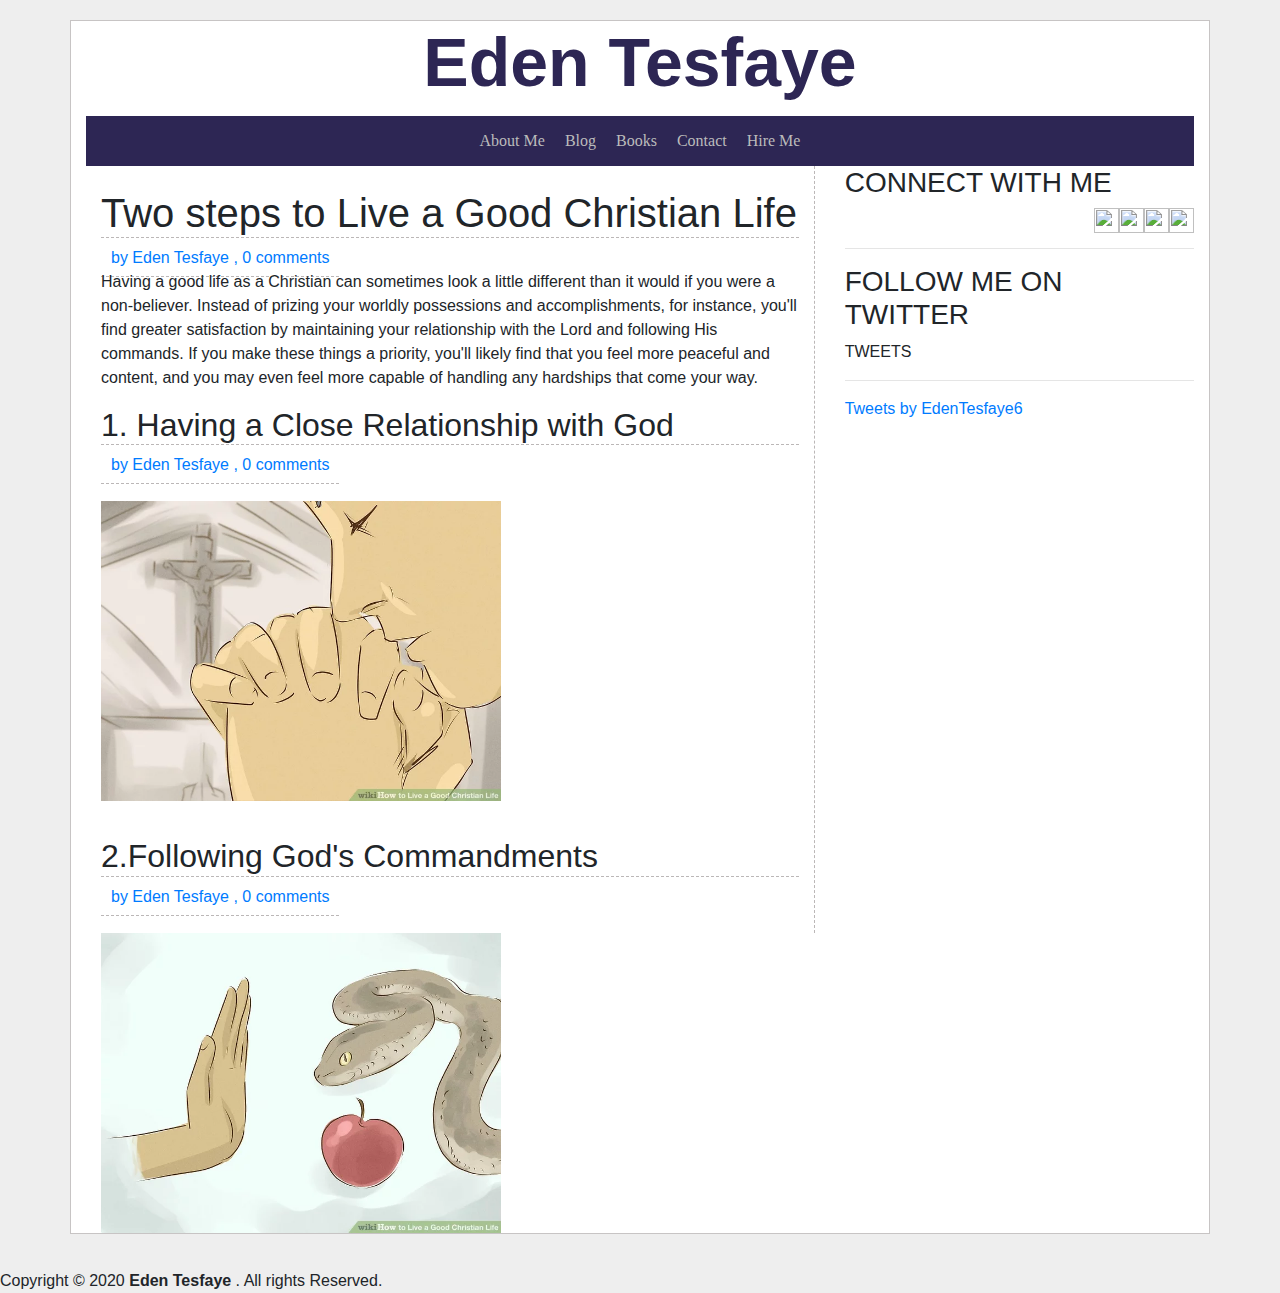
==== blog.html @ 2180d8b4 "done the footer" ====
<!DOCTYPE html>
<html>

<head>
  <title>Blog | Eden Tesfaye|page-2</title>
  <link rel="icon" href="img\2.png">
  <meta charset="utf-8">
  <meta name="viewport" content="width=device-width, initial-scale=1">
  <link rel="stylesheet" type="text/css" href="./css/style.css">
  <link rel="stylesheet" href="https://cdn.jsdelivr.net/npm/bootstrap@4.5.3/dist/css/bootstrap.min.css">
</head>

<body bgcolor="#EEEEEE">



  <div class="container cont">
    <h1><a class="name" href="index.html">Eden Tesfaye</a></h1>
    <!--   <header class="header"> -->
    <nav class="navbar navbar-dark navbar-expand-md d-flex justify-content-center w-100">


      <ul class="nav d-flex justify-content-center">
        <li class="nav-item active">
          <a class="nav-link" href="index.html">About Me <span class="sr-only">(current)</span></a>
        </li>
        <li class="nav-item">
          <a class="nav-link" href="blog.html">Blog</a>
        </li>
        <li class="nav-item">
          <a class="nav-link" href="books.html">Books</a>
        </li>
        <li class="nav-item">
          <a class="nav-link " href="contact.html">Contact</a>
        </li>
        <li class="nav-item">
          <a class="nav-link " href="hireMe.html">Hire Me</a>
        </li>

      </ul>

    </nav>
    <!-- </header>  -->

    <div class="row">
      <div class="col-md-8" id="leftside">



        <div class="col col-sm order-sm-first col-md vertical-bord">


          <br>
          <h2 style="line-height: 47px; font-size: 40px;" class="row-12 row-sm-4 horizontal-bord">Two steps to
            Live a Good Christian Life</h2>
          <a class="row-12 row-sm-4 horizontal-bord" href="contact.html" style="padding: 10px;"> by Eden
            Tesfaye , 0 comments</a>
          <p>Having a good life as a Christian can sometimes look a little different than it would if you were
            a non-believer. Instead of prizing your worldly possessions and accomplishments, for instance,
            you'll find greater satisfaction by maintaining your relationship with the Lord and following
            His commands. If you make these things a priority, you'll likely find that you feel more
            peaceful and content, and you may even feel more capable of handling any hardships that come
            your way.</p>
          <h2 class="row-12 row-sm-4 horizontal-bord">1. Having a Close Relationship with God</h2>
          <a class="row-12 row-sm-4 horizontal-bord" href="contact.html" style="padding: 10px;"> by Eden
            Tesfaye , 0 comments</a><br><br>
          <img src="img/12.jpg" width="400px" style="float: left;">

          <br><br><br><br><br><br><br><br><br><br><br><br><br><br>
          <h2 class="row-12 row-sm-4 horizontal-bord">2.Following God's Commandments</h2>
          <a class="row-12 row-sm-4 horizontal-bord " href="contact.html" style="padding: 10px;"> by Eden
            Tesfaye , 0 comments</a><br><br>
          <img src="img/11.jpg" width="400" style="float: left;">
        </div>
      </div>
      <div class="col-md-4" id="rightside">




        <h3>CONNECT WITH ME</h3>
        <a href="https://www.facebook.com/eden.tesfaye.9237" target="_black"> <img src="img/4.png" height="25"
            width="25"></a>
        <a href="https://twitter.com/EdenTesfaye6" target="_black"><img src="img/6.jpg" height="25" width="25"></a>
        <a href="http://www.instagram.com/edentesfaye1" target="_black"><img src="img/5.jpg" height="25" width="25"></a>
        <a href="https://mail.google.com/mail/u/0/#inbox" target="_black"><img src="img/7.jpg" height="25"
            width="25"></a>
        <br>

        <hr>

        <h3>FOLLOW ME ON TWITTER</h3>


        TWEETS

        <hr>




        <a class="twitter-timeline" href="https://twitter.com/EdenTesfaye6?ref_src=twsrc%5Etfw">Tweets by
          EdenTesfaye6</a>
        <script async src="https://platform.twitter.com/widgets.js" charset="utf-8"></script>






       
      </div>
    </div>
  </div>
</body>
<footer> Copyright © 2020 <a href="index.html" style="text-decoration: none; color: #0e082b;"></a>
  <b>Eden Tesfaye</b></a> . All rights Reserved.</footer>




</html>
---- css/style.css ----
body {

    background-color: #eee !important;}
.container{background-color: white;
        padding-top: 25px !important;
    margin-top: 20px;
    margin-bottom:35px ;
        border-style: solid;
        border-width: thin;
        border-color: rgb(199, 196, 196);
    }
     
     
.navbar{
    height: 50px;

margin-top: 20px;
background-color: #2d2654;
;

}
.nav a{
    color: #BBBBBB;
    font-size:16px;
    padding: 10px;
    font-family: DroidSans ;
    text-decoration: none;
  
text-align: center;}

    .nav a:visited {
        color:#BBBBBB ;
    }
    .nav a:hover {
        color:#ededed ;
        text-decoration: none;
    }
    .nav a:active {
        color:white ;
    }
    .nav li {
        display: inline-block;}

 img {
     float: right;
          }
         
.vertical-bord{
    border-right: 0.5px dashed #fffff0;
    border-color: rgb(187, 183, 183);
}


 
.horizontal-bord{
    border-bottom: 0.5px dashed #fffff0;
    border-color: rgb(187, 183, 183);
}
.name{ 
    margin-bottom:-20px!important;
       font-size: 36px;
       font-size: 1.7em;
       color: #2d2654;
       text-align: center;
       line-height: 32px;
       font-weight: bolder;}
       h1{
  
        text-align: center;
      text-decoration: none;
    }
    .container h1 a:hover{
        text-decoration: none;
        color: #2d2654;
    }
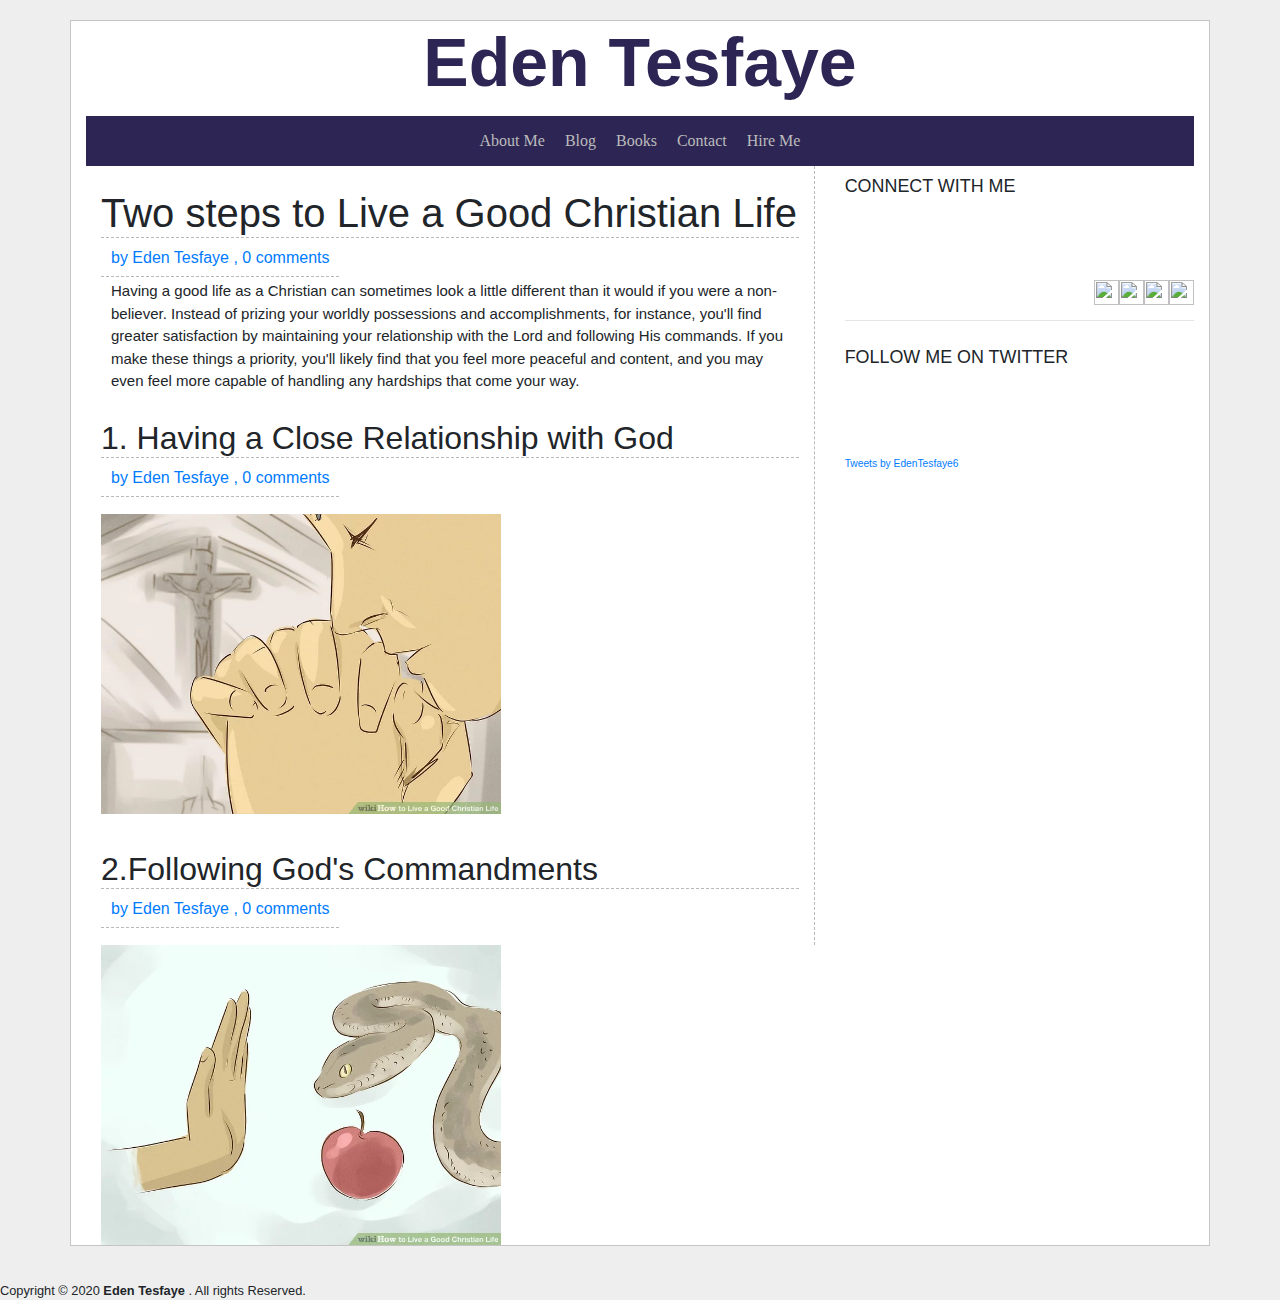
==== commit 7a79b1f2: "editted the left column" ====
--- a/blog.html
+++ b/blog.html
@@ -77,8 +77,9 @@
 
 
 
+        <h3><small><small>CONNECT WITH ME<small></small></h3><br><br><br>
 
-        <h3>CONNECT WITH ME</h3>
+       
         <a href="https://www.facebook.com/eden.tesfaye.9237" target="_black"> <img src="img/4.png" height="25"
             width="25"></a>
         <a href="https://twitter.com/EdenTesfaye6" target="_black"><img src="img/6.jpg" height="25" width="25"></a>
@@ -88,13 +89,13 @@
         <br>
 
         <hr>
-
-        <h3>FOLLOW ME ON TWITTER</h3>
+        <h3><small><small>FOLLOW ME ON TWITTER</small></small></h3><br><br><br>
 
 
-        TWEETS
 
-        <hr>
+  
+
+        
 
 
 
--- a/css/style.css
+++ b/css/style.css
@@ -72,4 +72,20 @@
     .container h1 a:hover{
         text-decoration: none;
         color: #2d2654;
+    }
+    p {
+        display: block;
+        margin-block-start: 1em;
+        margin-block-end: 1em;
+        margin-inline-start: 0px;
+        margin-inline-end: 0px;
+      
+        letter-spacing: 0.00em;
+        text-transform: none;
+        font-size: 15px;
+      
+        font-style: normal;
+        text-decoration: none;
+        padding: 10px
+        
     }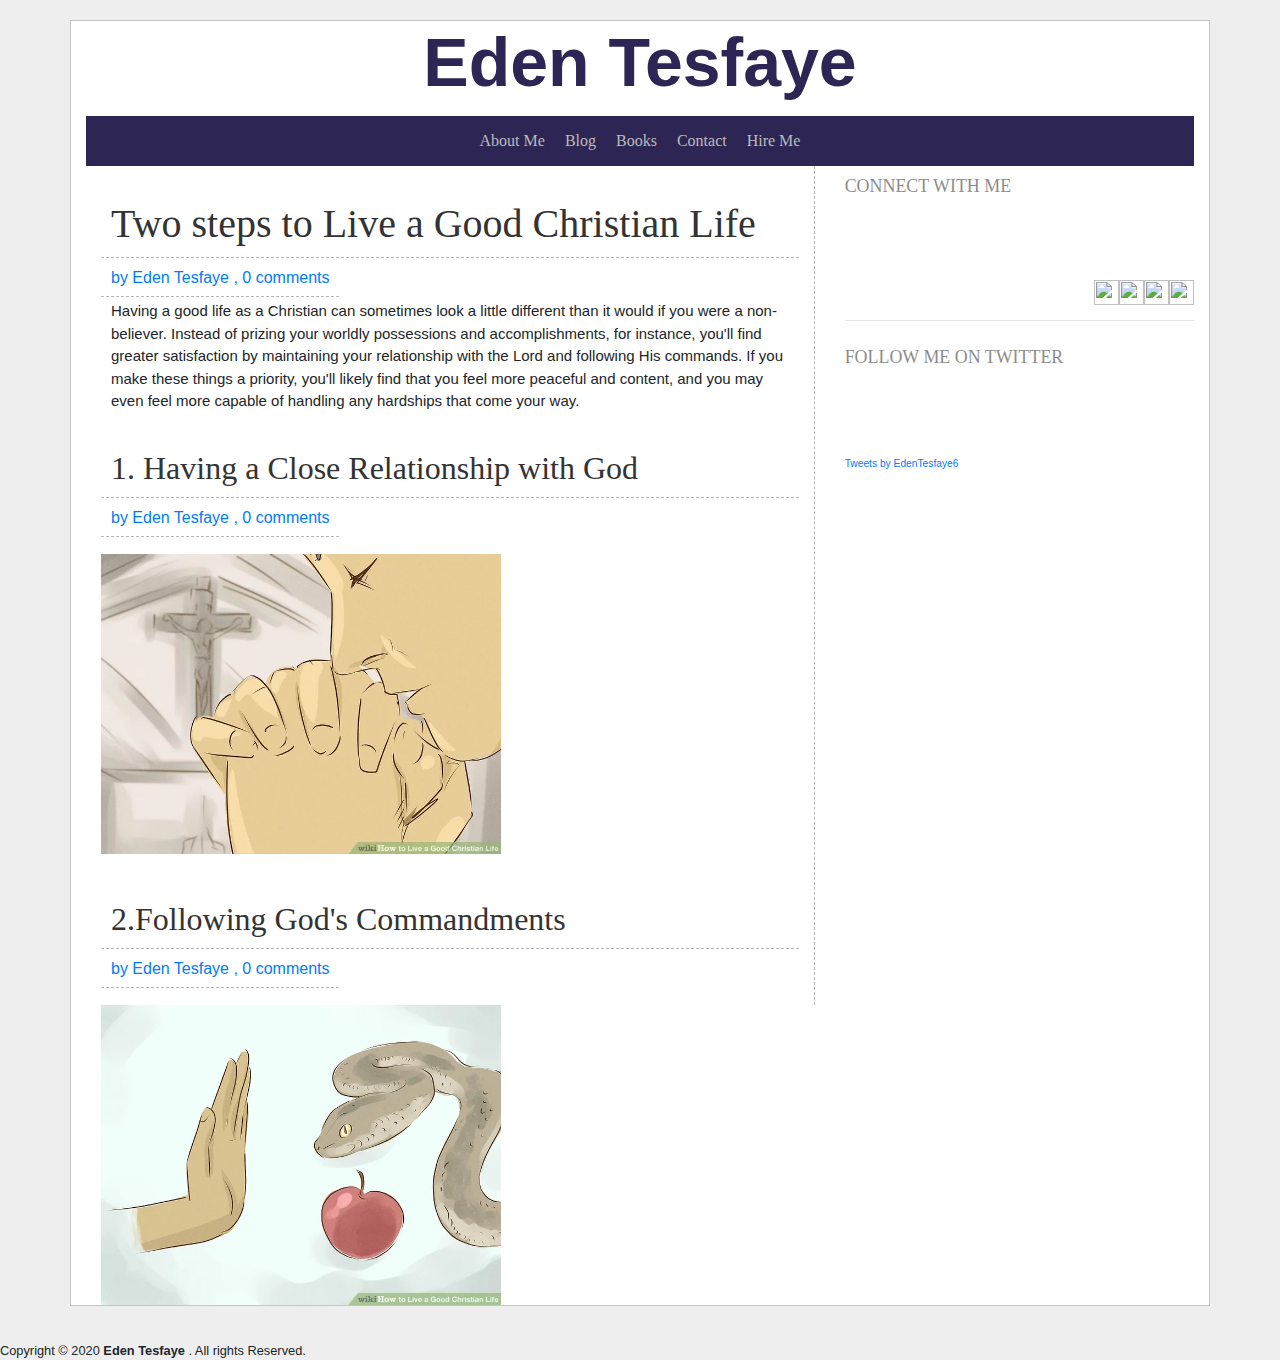
==== commit de140742: "over all editing and change the image" ====
--- a/blog.html
+++ b/blog.html
@@ -10,7 +10,7 @@
   <link rel="stylesheet" href="https://cdn.jsdelivr.net/npm/bootstrap@4.5.3/dist/css/bootstrap.min.css">
 </head>
 
-<body bgcolor="#EEEEEE">
+<body >
 
 
 
--- a/css/style.css
+++ b/css/style.css
@@ -64,11 +64,27 @@
        text-align: center;
        line-height: 32px;
        font-weight: bolder;}
-       h1{
+ h1{
   
         text-align: center;
       text-decoration: none;
     }
+ h2{
+        color: #333333;
+    
+        line-height: 42px;
+        font-weight: normal;
+        font-family: DroidSerif;
+        margin: 0;
+        padding: 10px;
+    }
+    h3{color: #8C8C8C;
+       
+       
+        font-family: DroidSerif;
+        margin: 0px 0px 22px;
+       font-weight: lighter;
+    }   
     .container h1 a:hover{
         text-decoration: none;
         color: #2d2654;
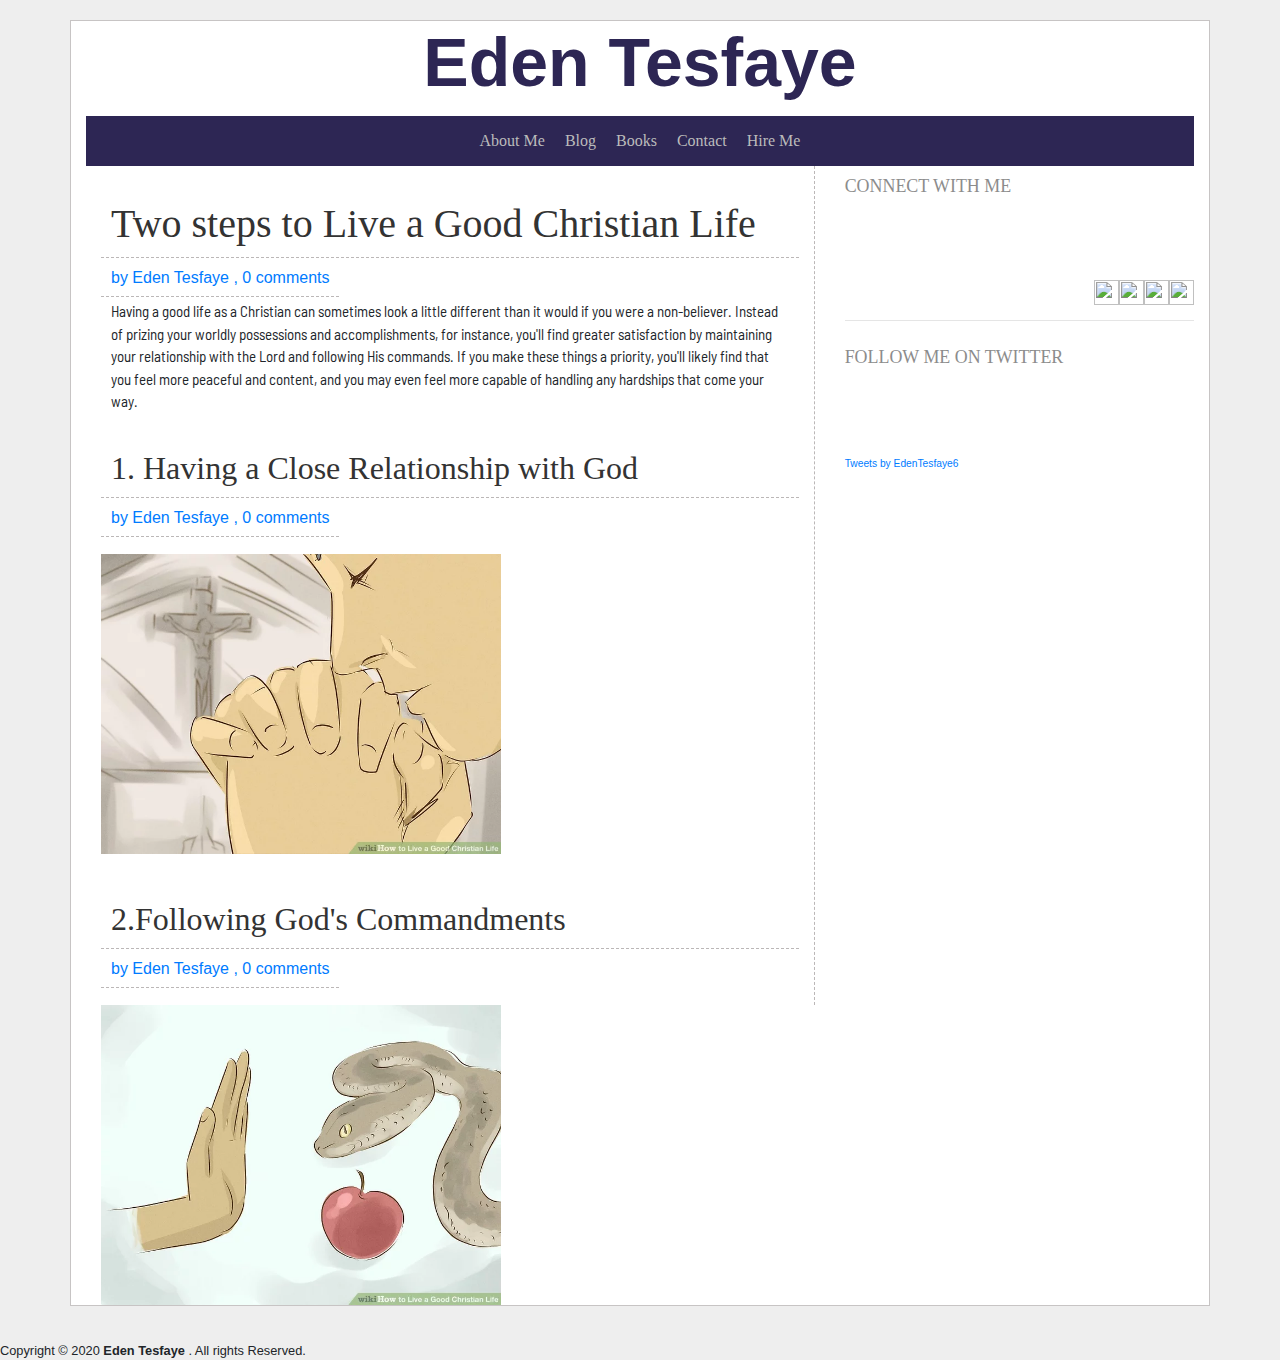
==== commit eb8332dc: "added google font and editted minor faluts" ====
--- a/blog.html
+++ b/blog.html
@@ -6,8 +6,10 @@
   <link rel="icon" href="img\2.png">
   <meta charset="utf-8">
   <meta name="viewport" content="width=device-width, initial-scale=1">
-  <link rel="stylesheet" type="text/css" href="./css/style.css">
+  <link rel="stylesheet" type="text/css" href="./asset/css/style.css">
   <link rel="stylesheet" href="https://cdn.jsdelivr.net/npm/bootstrap@4.5.3/dist/css/bootstrap.min.css">
+  <link rel="preconnect" href="https://fonts.gstatic.com">
+  <link href="https://fonts.googleapis.com/css2?family=Barlow+Semi+Condensed:wght@100&display=swap" rel="stylesheet">
 </head>
 
 <body >
@@ -64,13 +66,13 @@
           <h2 class="row-12 row-sm-4 horizontal-bord">1. Having a Close Relationship with God</h2>
           <a class="row-12 row-sm-4 horizontal-bord" href="contact.html" style="padding: 10px;"> by Eden
             Tesfaye , 0 comments</a><br><br>
-          <img src="img/12.jpg" width="400px" style="float: left;">
+          <img src="./asset/img/12.jpg" width="400px" style="float: left;">
 
           <br><br><br><br><br><br><br><br><br><br><br><br><br><br>
           <h2 class="row-12 row-sm-4 horizontal-bord">2.Following God's Commandments</h2>
           <a class="row-12 row-sm-4 horizontal-bord " href="contact.html" style="padding: 10px;"> by Eden
             Tesfaye , 0 comments</a><br><br>
-          <img src="img/11.jpg" width="400" style="float: left;">
+          <img src="./asset/img/11.jpg" width="400" style="float: left;">
         </div>
       </div>
       <div class="col-md-4" id="rightside">
--- a/asset/css/style.css
+++ b/asset/css/style.css
@@ -0,0 +1,105 @@
+body {
+
+    background-color: #eee !important;}
+.container{background-color: white;
+        padding-top: 25px !important;
+    margin-top: 20px;
+    margin-bottom:35px ;
+        border-style: solid;
+        border-width: thin;
+        border-color: rgb(199, 196, 196);
+    }
+     
+     
+.navbar{
+    height: 50px;
+    margin-top: 20px;
+    background-color: #2d2654;
+;
+
+}
+.nav a{
+    color: #BBBBBB;
+    font-size:16px;
+    padding: 10px;
+    font-family: DroidSans ;
+    text-decoration: none;
+    text-align: center;}
+
+.nav a:visited {
+    color:#BBBBBB ;
+    }
+.nav a:hover {
+    color:#ededed ;
+    text-decoration: none;
+    }
+.nav a:active {
+    color:white ;
+    }
+.nav li {
+    display: inline-block;}
+
+ img {
+     float: right;
+          }
+         
+.vertical-bord{
+    border-right: 0.5px dashed #fffff0;
+    border-color: rgb(187, 183, 183);
+}
+
+
+.horizontal-bord{
+    border-bottom: 0.5px dashed #fffff0;
+    border-color: rgb(187, 183, 183);
+}
+.name{ 
+       margin-bottom:-20px!important;
+       font-size: 36px;
+       font-size: 1.7em;
+       color: #2d2654;
+       text-align: center;
+       line-height: 32px;
+       font-weight: bolder;}
+.container h1 a:hover{
+        text-decoration: none;
+        color: #2d2654;
+      }
+ h1{
+  
+      text-align: center;
+      text-decoration: none;
+    }
+
+ h2{
+      color: #333333;
+    
+      line-height: 42px;
+      font-weight: normal;
+      font-family: DroidSerif;
+      margin: 0;
+      padding: 10px;
+    }
+
+h3{ 
+      color: #8C8C8C;
+      font-family: DroidSerif;
+      margin: 0px 0px 22px;
+      font-weight: lighter;
+    }   
+
+
+
+ p {
+    display: block;
+    margin-block-start: 1em;
+    margin-block-end: 1em;
+    margin-inline-start: 0px;
+    margin-inline-end: 0px;
+    font-family: 'Barlow Semi Condensed', sans-serif;
+    letter-spacing: 0.00em;
+    text-transform: none;
+    font-size: 15px;
+    text-decoration: none;
+    padding: 10px
+    }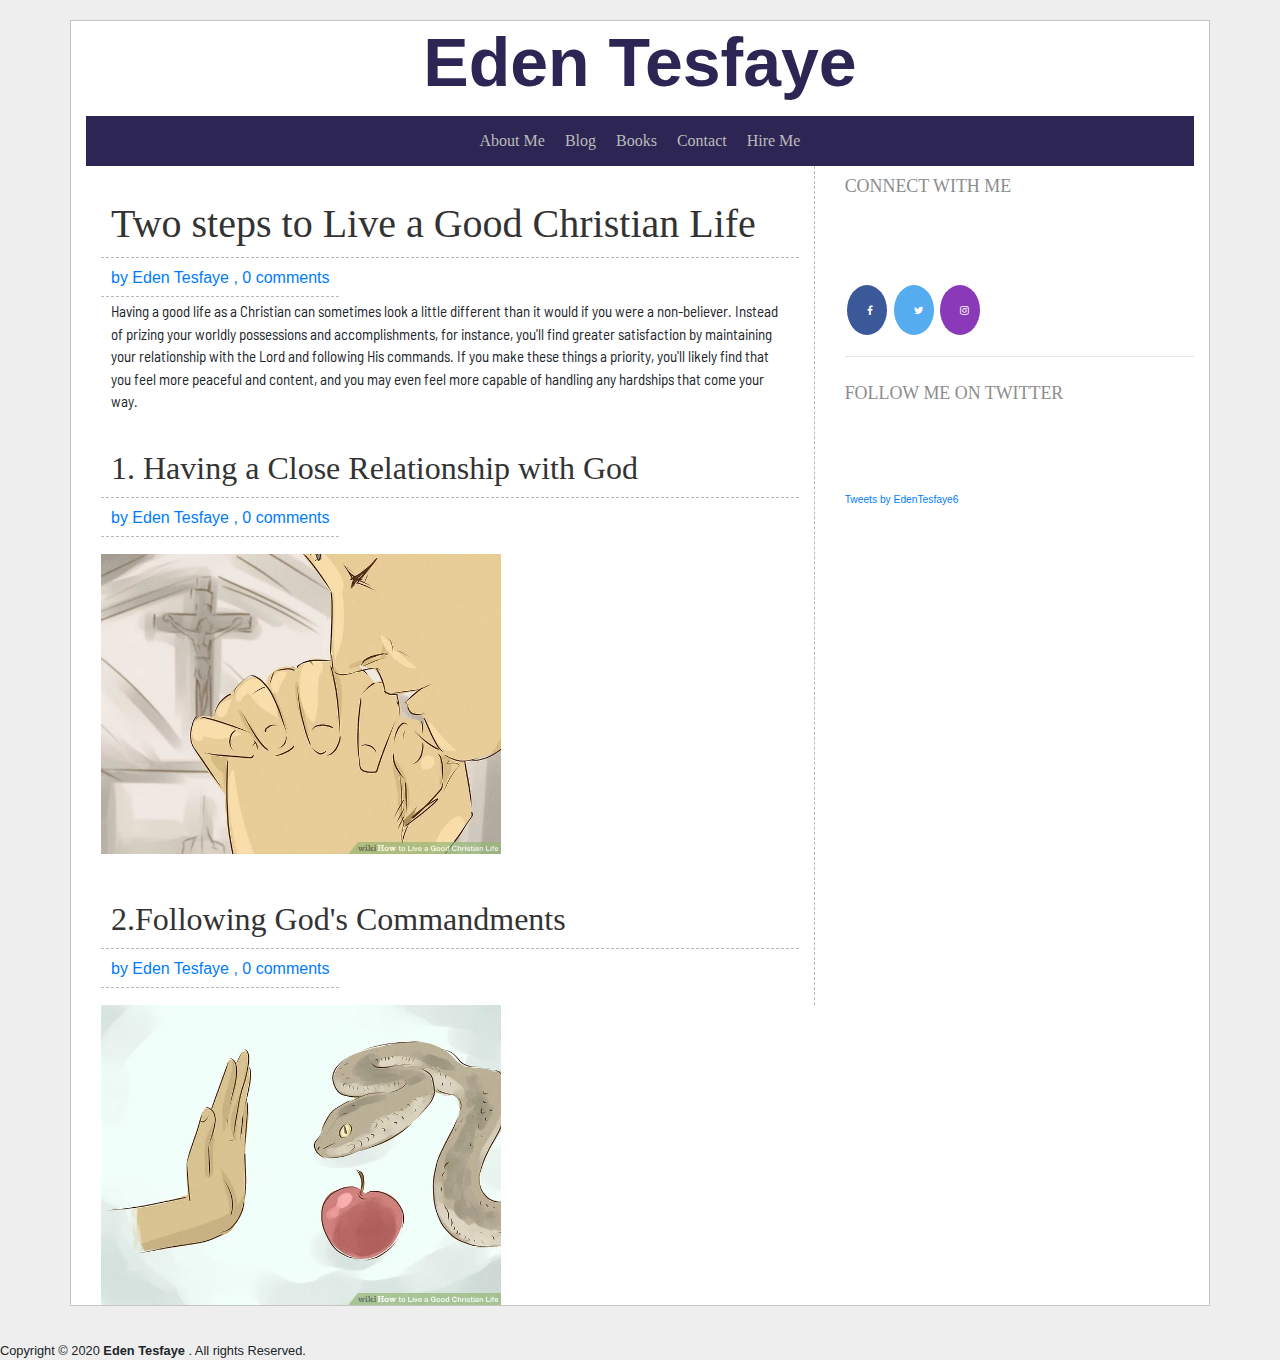
==== commit 30412491: "added font awsome and editted some parts of the htmls and css" ====
--- a/blog.html
+++ b/blog.html
@@ -8,6 +8,7 @@
   <meta name="viewport" content="width=device-width, initial-scale=1">
   <link rel="stylesheet" type="text/css" href="./asset/css/style.css">
   <link rel="stylesheet" href="https://cdn.jsdelivr.net/npm/bootstrap@4.5.3/dist/css/bootstrap.min.css">
+  <link rel="stylesheet" href="https://cdnjs.cloudflare.com/ajax/libs/font-awesome/4.7.0/css/font-awesome.min.css">
   <link rel="preconnect" href="https://fonts.gstatic.com">
   <link href="https://fonts.googleapis.com/css2?family=Barlow+Semi+Condensed:wght@100&display=swap" rel="stylesheet">
 </head>
@@ -81,13 +82,12 @@
 
         <h3><small><small>CONNECT WITH ME<small></small></h3><br><br><br>
 
-       
-        <a href="https://www.facebook.com/eden.tesfaye.9237" target="_black"> <img src="img/4.png" height="25"
-            width="25"></a>
-        <a href="https://twitter.com/EdenTesfaye6" target="_black"><img src="img/6.jpg" height="25" width="25"></a>
-        <a href="http://www.instagram.com/edentesfaye1" target="_black"><img src="img/5.jpg" height="25" width="25"></a>
-        <a href="https://mail.google.com/mail/u/0/#inbox" target="_black"><img src="img/7.jpg" height="25"
-            width="25"></a>
+        <a href="https://www.facebook.com/eden.tesfaye.9237"class="fa fa-facebook"></a>
+        
+        <a href="https://twitter.com/EdenTesfaye6" class="fa fa-twitter"></a>
+        <a href="http://www.instagram.com/edentesfaye1" class="fa fa-instagram"></a>
+    
+     
         <br>
 
         <hr>
--- a/asset/css/style.css
+++ b/asset/css/style.css
@@ -102,4 +102,24 @@
     font-size: 15px;
     text-decoration: none;
     padding: 10px
-    }+    }
+  
+      .fa {  
+        width: 25px;
+        padding: 20px;
+        font-size: 25px;
+        text-align: center;
+        text-decoration: none;
+        margin: 5px 2px;
+        color: white;
+        border-radius: 50%; 
+      }
+      .fa-facebook {
+        background: #3B5998;
+      }
+      .fa-twitter {
+        background: #55ACEE;
+      }
+      .fa-instagram {
+        background: #8a3ab9;
+      }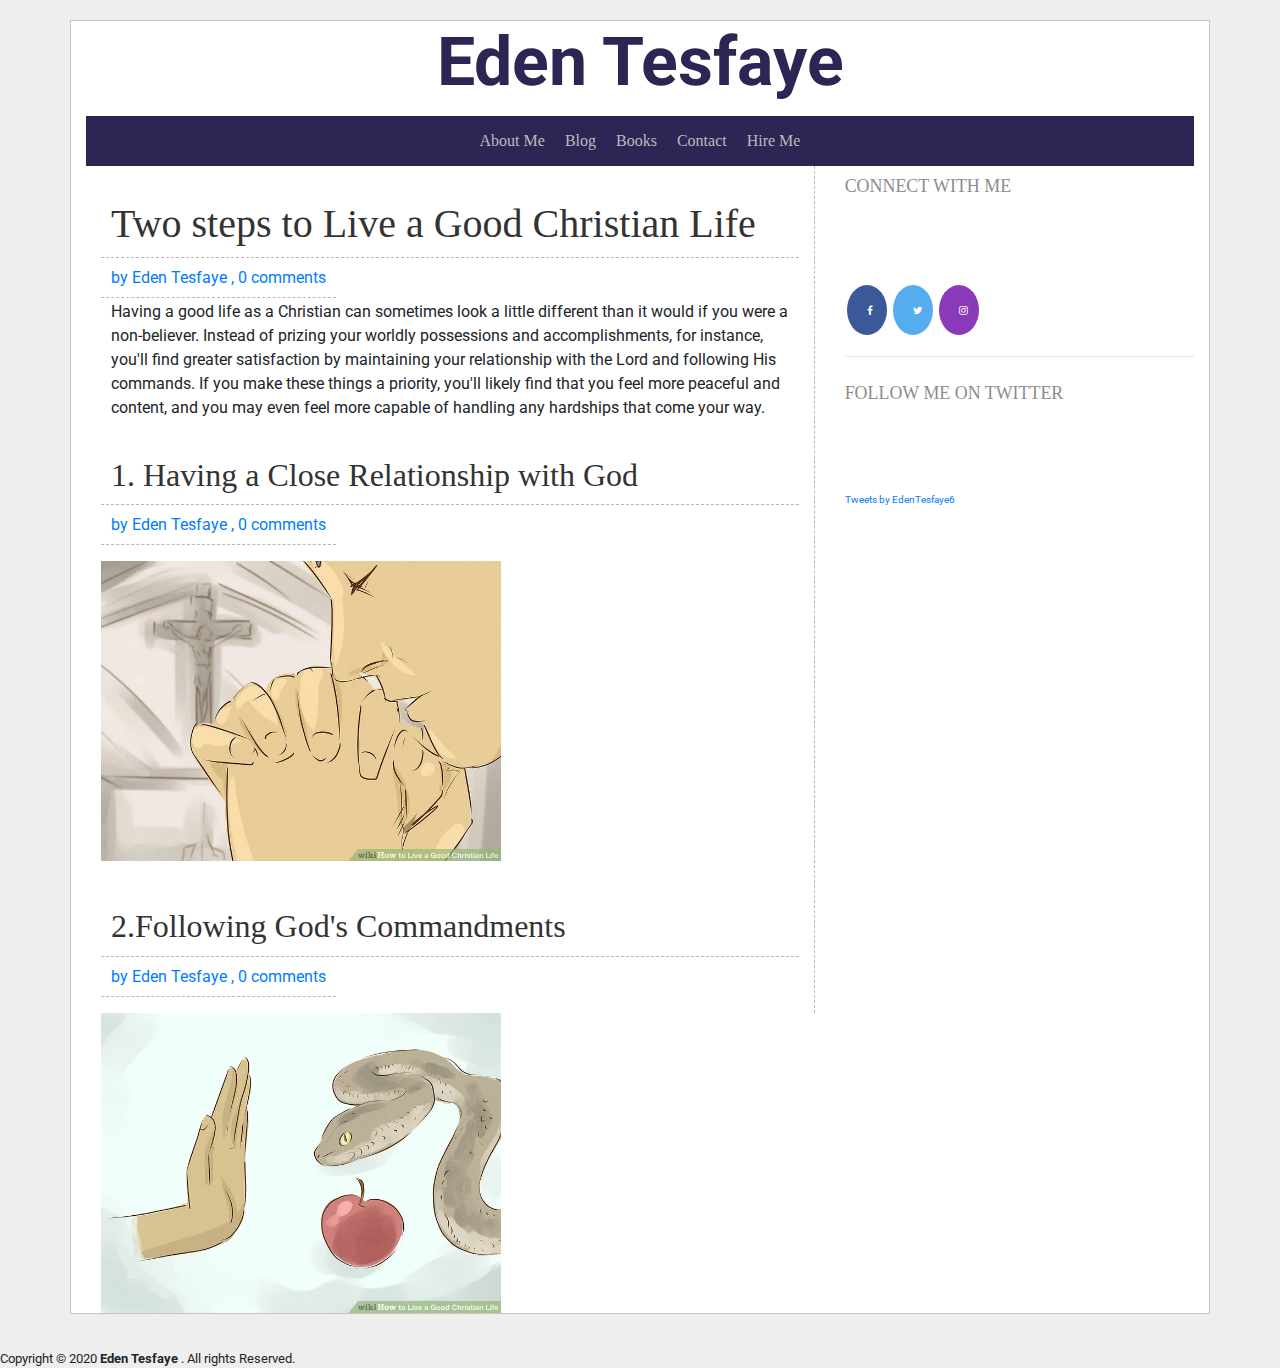
==== commit 13ad8dc0: "final editting" ====
--- a/blog.html
+++ b/blog.html
@@ -3,14 +3,14 @@
 
 <head>
   <title>Blog | Eden Tesfaye|page-2</title>
-  <link rel="icon" href="img\2.png">
+  <link rel="icon" href="./asset/img/2.png">
   <meta charset="utf-8">
   <meta name="viewport" content="width=device-width, initial-scale=1">
   <link rel="stylesheet" type="text/css" href="./asset/css/style.css">
   <link rel="stylesheet" href="https://cdn.jsdelivr.net/npm/bootstrap@4.5.3/dist/css/bootstrap.min.css">
   <link rel="stylesheet" href="https://cdnjs.cloudflare.com/ajax/libs/font-awesome/4.7.0/css/font-awesome.min.css">
   <link rel="preconnect" href="https://fonts.gstatic.com">
-  <link href="https://fonts.googleapis.com/css2?family=Barlow+Semi+Condensed:wght@100&display=swap" rel="stylesheet">
+  <link href="https://fonts.googleapis.com/css2?family=Roboto:wght@300&display=swap" rel="stylesheet">
 </head>
 
 <body >
--- a/asset/css/style.css
+++ b/asset/css/style.css
@@ -96,10 +96,10 @@
     margin-block-end: 1em;
     margin-inline-start: 0px;
     margin-inline-end: 0px;
-    font-family: 'Barlow Semi Condensed', sans-serif;
+    font-family: 'Roboto', sans-serif;
     letter-spacing: 0.00em;
     text-transform: none;
-    font-size: 15px;
+
     text-decoration: none;
     padding: 10px
     }
